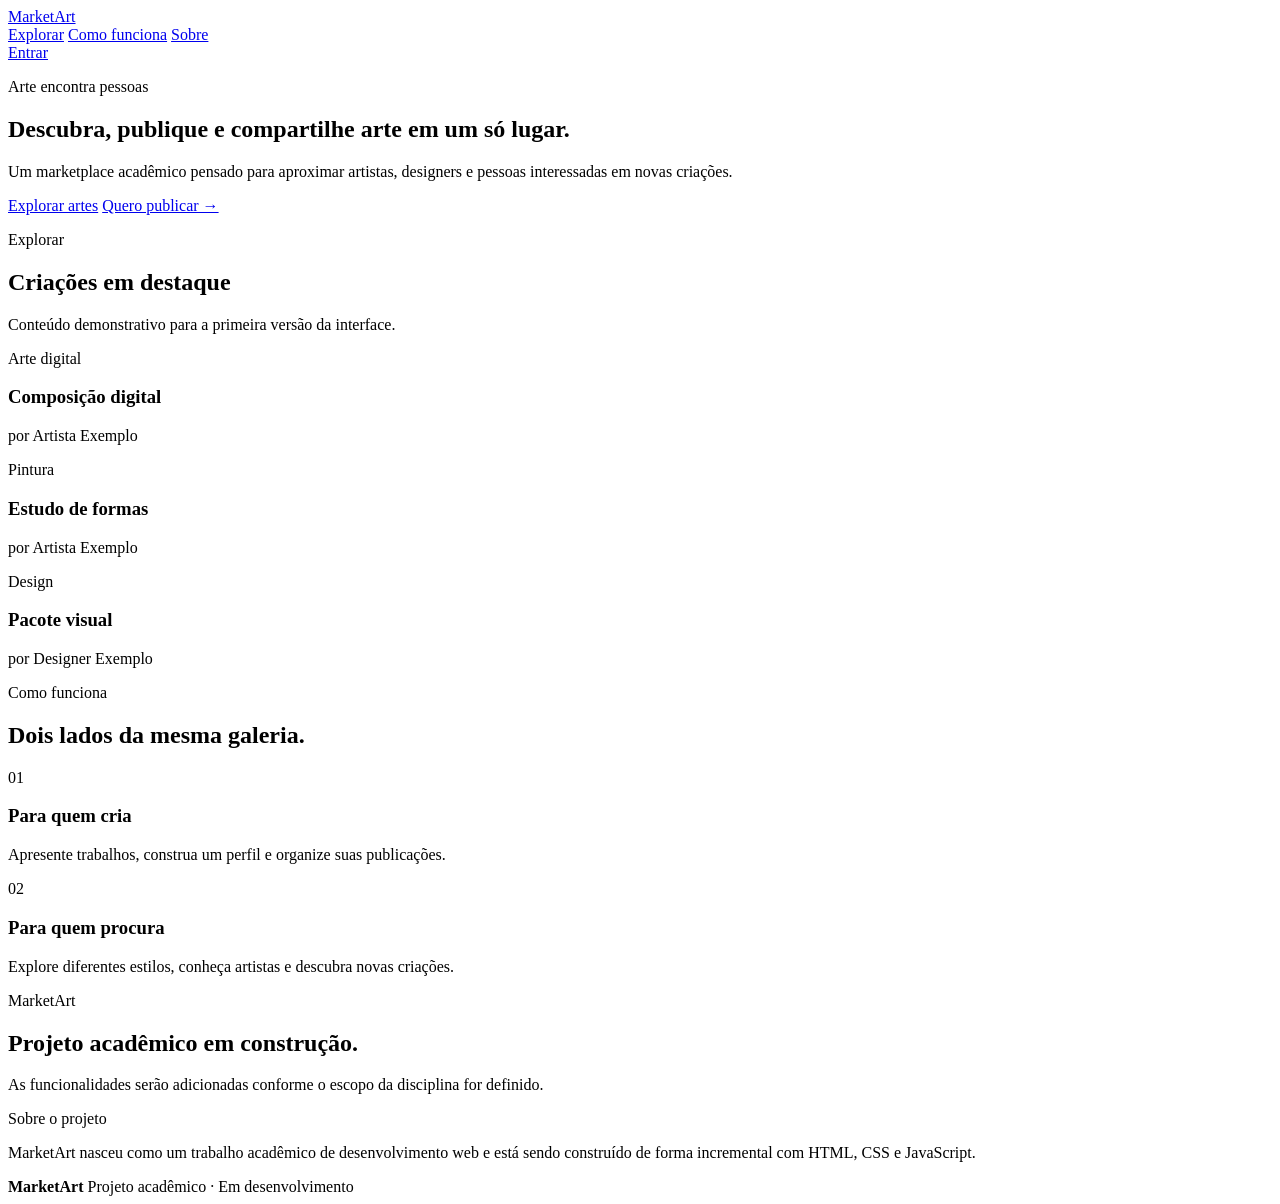
==== index.html @ 06fbb4f7 "feat: cria estrutura inicial da página" ====
<!DOCTYPE html>
<html lang="pt-BR">
<head>
  <meta charset="UTF-8">
  <meta name="viewport" content="width=device-width, initial-scale=1.0">
  <meta name="description" content="MarketArt — marketplace acadêmico para descobrir, publicar, comprar e vender arte.">
  <title>MarketArt</title>
  <link rel="stylesheet" href="css/style.css">
</head>
<body>
  <header class="site-header">
    <a class="brand" href="#inicio" aria-label="MarketArt - início">MarketArt</a>

    <nav class="main-nav" aria-label="Navegação principal">
      <a href="#explorar">Explorar</a>
      <a href="#como-funciona">Como funciona</a>
      <a href="#sobre">Sobre</a>
    </nav>

    <a class="button button--secondary" href="#participar">Entrar</a>
  </header>

  <main>
    <section class="hero" id="inicio">
      <div class="hero__content">
        <p class="eyebrow">Arte encontra pessoas</p>
        <h1>Descubra, publique e compartilhe arte em um só lugar.</h1>
        <p class="hero__text">
          Um marketplace acadêmico pensado para aproximar artistas, designers e pessoas interessadas em novas criações.
        </p>
        <div class="hero__actions">
          <a class="button" href="#explorar">Explorar artes</a>
          <a class="text-link" href="#participar">Quero publicar →</a>
        </div>
      </div>

      <div class="hero__art" aria-hidden="true">
        <div class="art-block art-block--one"></div>
        <div class="art-block art-block--two"></div>
        <div class="art-block art-block--three"></div>
      </div>
    </section>

    <section class="section" id="explorar">
      <div class="section-heading">
        <div>
          <p class="eyebrow">Explorar</p>
          <h2>Criações em destaque</h2>
        </div>
        <p>Conteúdo demonstrativo para a primeira versão da interface.</p>
      </div>

      <div class="art-grid">
        <article class="art-card">
          <div class="art-card__image art-card__image--digital" role="img" aria-label="Espaço reservado para arte digital"></div>
          <div class="art-card__body">
            <span>Arte digital</span>
            <h3>Composição digital</h3>
            <p>por Artista Exemplo</p>
          </div>
        </article>

        <article class="art-card">
          <div class="art-card__image art-card__image--painting" role="img" aria-label="Espaço reservado para pintura"></div>
          <div class="art-card__body">
            <span>Pintura</span>
            <h3>Estudo de formas</h3>
            <p>por Artista Exemplo</p>
          </div>
        </article>

        <article class="art-card">
          <div class="art-card__image art-card__image--design" role="img" aria-label="Espaço reservado para pacote de design"></div>
          <div class="art-card__body">
            <span>Design</span>
            <h3>Pacote visual</h3>
            <p>por Designer Exemplo</p>
          </div>
        </article>
      </div>
    </section>

    <section class="section section--split" id="como-funciona">
      <div>
        <p class="eyebrow">Como funciona</p>
        <h2>Dois lados da mesma galeria.</h2>
      </div>

      <div class="role-grid">
        <article class="role-card">
          <span class="role-card__number">01</span>
          <h3>Para quem cria</h3>
          <p>Apresente trabalhos, construa um perfil e organize suas publicações.</p>
        </article>
        <article class="role-card">
          <span class="role-card__number">02</span>
          <h3>Para quem procura</h3>
          <p>Explore diferentes estilos, conheça artistas e descubra novas criações.</p>
        </article>
      </div>
    </section>

    <section class="section callout" id="participar">
      <p class="eyebrow">MarketArt</p>
      <h2>Projeto acadêmico em construção.</h2>
      <p>As funcionalidades serão adicionadas conforme o escopo da disciplina for definido.</p>
    </section>

    <section class="section about" id="sobre">
      <p class="eyebrow">Sobre o projeto</p>
      <p>
        MarketArt nasceu como um trabalho acadêmico de desenvolvimento web e está sendo construído de forma incremental com HTML, CSS e JavaScript.
      </p>
    </section>
  </main>

  <footer class="site-footer">
    <strong>MarketArt</strong>
    <span>Projeto acadêmico · Em desenvolvimento</span>
  </footer>
</body>
</html>
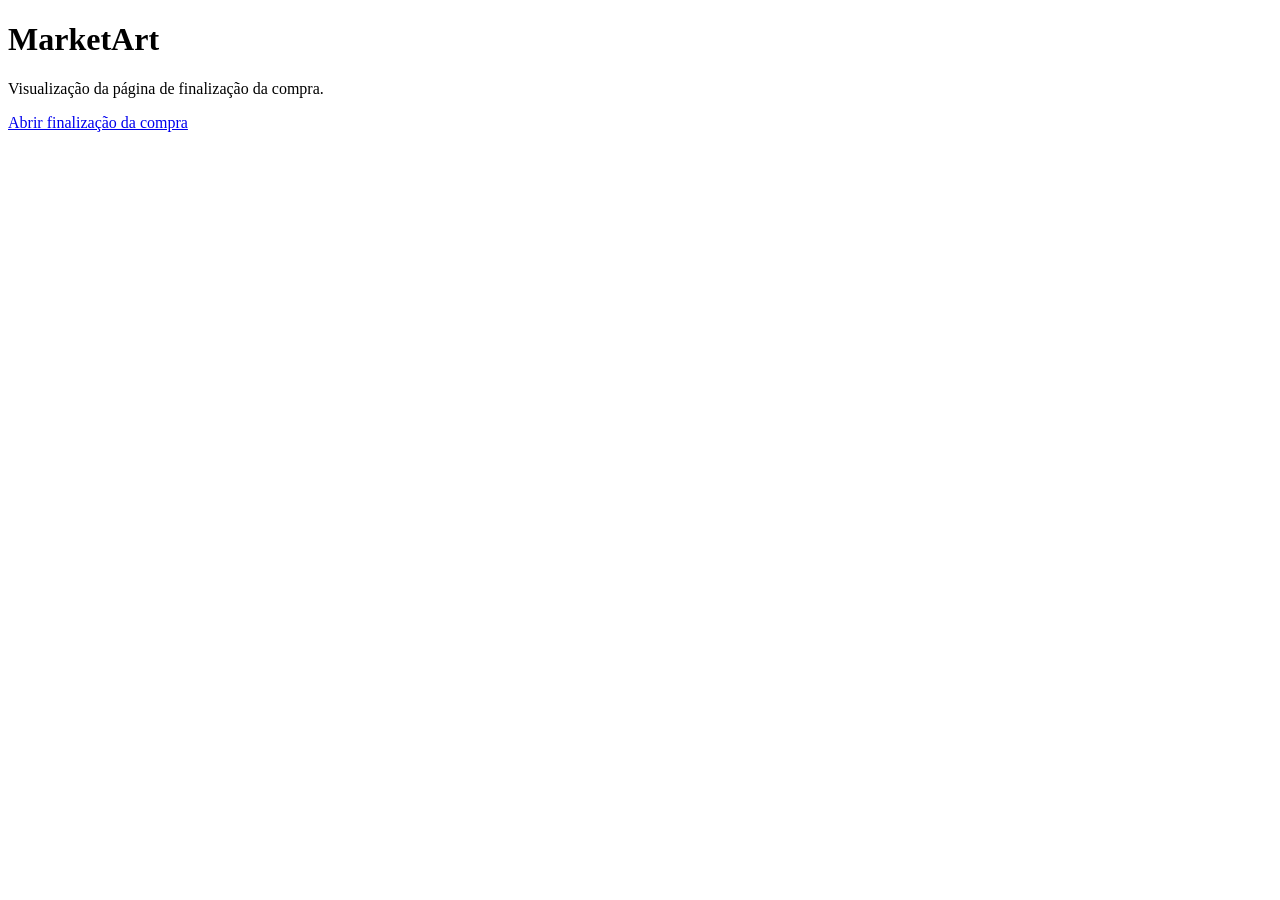
==== commit 36c4e0a8: "Adiciona entrada para visualizacao no GitHub Pages" ====
--- a/index.html
+++ b/index.html
@@ -1,122 +1,13 @@
 <!DOCTYPE html>
-<html lang="pt-BR">
+<html lang="pt-br">
 <head>
-  <meta charset="UTF-8">
-  <meta name="viewport" content="width=device-width, initial-scale=1.0">
-  <meta name="description" content="MarketArt — marketplace acadêmico para descobrir, publicar, comprar e vender arte.">
-  <title>MarketArt</title>
-  <link rel="stylesheet" href="css/style.css">
+    <meta charset="UTF-8">
+    <meta name="viewport" content="width=device-width, initial-scale=1.0">
+    <title>MarketArt | Visualização</title>
 </head>
 <body>
-  <header class="site-header">
-    <a class="brand" href="#inicio" aria-label="MarketArt - início">MarketArt</a>
-
-    <nav class="main-nav" aria-label="Navegação principal">
-      <a href="#explorar">Explorar</a>
-      <a href="#como-funciona">Como funciona</a>
-      <a href="#sobre">Sobre</a>
-    </nav>
-
-    <a class="button button--secondary" href="#participar">Entrar</a>
-  </header>
-
-  <main>
-    <section class="hero" id="inicio">
-      <div class="hero__content">
-        <p class="eyebrow">Arte encontra pessoas</p>
-        <h1>Descubra, publique e compartilhe arte em um só lugar.</h1>
-        <p class="hero__text">
-          Um marketplace acadêmico pensado para aproximar artistas, designers e pessoas interessadas em novas criações.
-        </p>
-        <div class="hero__actions">
-          <a class="button" href="#explorar">Explorar artes</a>
-          <a class="text-link" href="#participar">Quero publicar →</a>
-        </div>
-      </div>
-
-      <div class="hero__art" aria-hidden="true">
-        <div class="art-block art-block--one"></div>
-        <div class="art-block art-block--two"></div>
-        <div class="art-block art-block--three"></div>
-      </div>
-    </section>
-
-    <section class="section" id="explorar">
-      <div class="section-heading">
-        <div>
-          <p class="eyebrow">Explorar</p>
-          <h2>Criações em destaque</h2>
-        </div>
-        <p>Conteúdo demonstrativo para a primeira versão da interface.</p>
-      </div>
-
-      <div class="art-grid">
-        <article class="art-card">
-          <div class="art-card__image art-card__image--digital" role="img" aria-label="Espaço reservado para arte digital"></div>
-          <div class="art-card__body">
-            <span>Arte digital</span>
-            <h3>Composição digital</h3>
-            <p>por Artista Exemplo</p>
-          </div>
-        </article>
-
-        <article class="art-card">
-          <div class="art-card__image art-card__image--painting" role="img" aria-label="Espaço reservado para pintura"></div>
-          <div class="art-card__body">
-            <span>Pintura</span>
-            <h3>Estudo de formas</h3>
-            <p>por Artista Exemplo</p>
-          </div>
-        </article>
-
-        <article class="art-card">
-          <div class="art-card__image art-card__image--design" role="img" aria-label="Espaço reservado para pacote de design"></div>
-          <div class="art-card__body">
-            <span>Design</span>
-            <h3>Pacote visual</h3>
-            <p>por Designer Exemplo</p>
-          </div>
-        </article>
-      </div>
-    </section>
-
-    <section class="section section--split" id="como-funciona">
-      <div>
-        <p class="eyebrow">Como funciona</p>
-        <h2>Dois lados da mesma galeria.</h2>
-      </div>
-
-      <div class="role-grid">
-        <article class="role-card">
-          <span class="role-card__number">01</span>
-          <h3>Para quem cria</h3>
-          <p>Apresente trabalhos, construa um perfil e organize suas publicações.</p>
-        </article>
-        <article class="role-card">
-          <span class="role-card__number">02</span>
-          <h3>Para quem procura</h3>
-          <p>Explore diferentes estilos, conheça artistas e descubra novas criações.</p>
-        </article>
-      </div>
-    </section>
-
-    <section class="section callout" id="participar">
-      <p class="eyebrow">MarketArt</p>
-      <h2>Projeto acadêmico em construção.</h2>
-      <p>As funcionalidades serão adicionadas conforme o escopo da disciplina for definido.</p>
-    </section>
-
-    <section class="section about" id="sobre">
-      <p class="eyebrow">Sobre o projeto</p>
-      <p>
-        MarketArt nasceu como um trabalho acadêmico de desenvolvimento web e está sendo construído de forma incremental com HTML, CSS e JavaScript.
-      </p>
-    </section>
-  </main>
-
-  <footer class="site-footer">
-    <strong>MarketArt</strong>
-    <span>Projeto acadêmico · Em desenvolvimento</span>
-  </footer>
+    <h1>MarketArt</h1>
+    <p>Visualização da página de finalização da compra.</p>
+    <p><a href="trabalho%201.0/index.html">Abrir finalização da compra</a></p>
 </body>
 </html>
